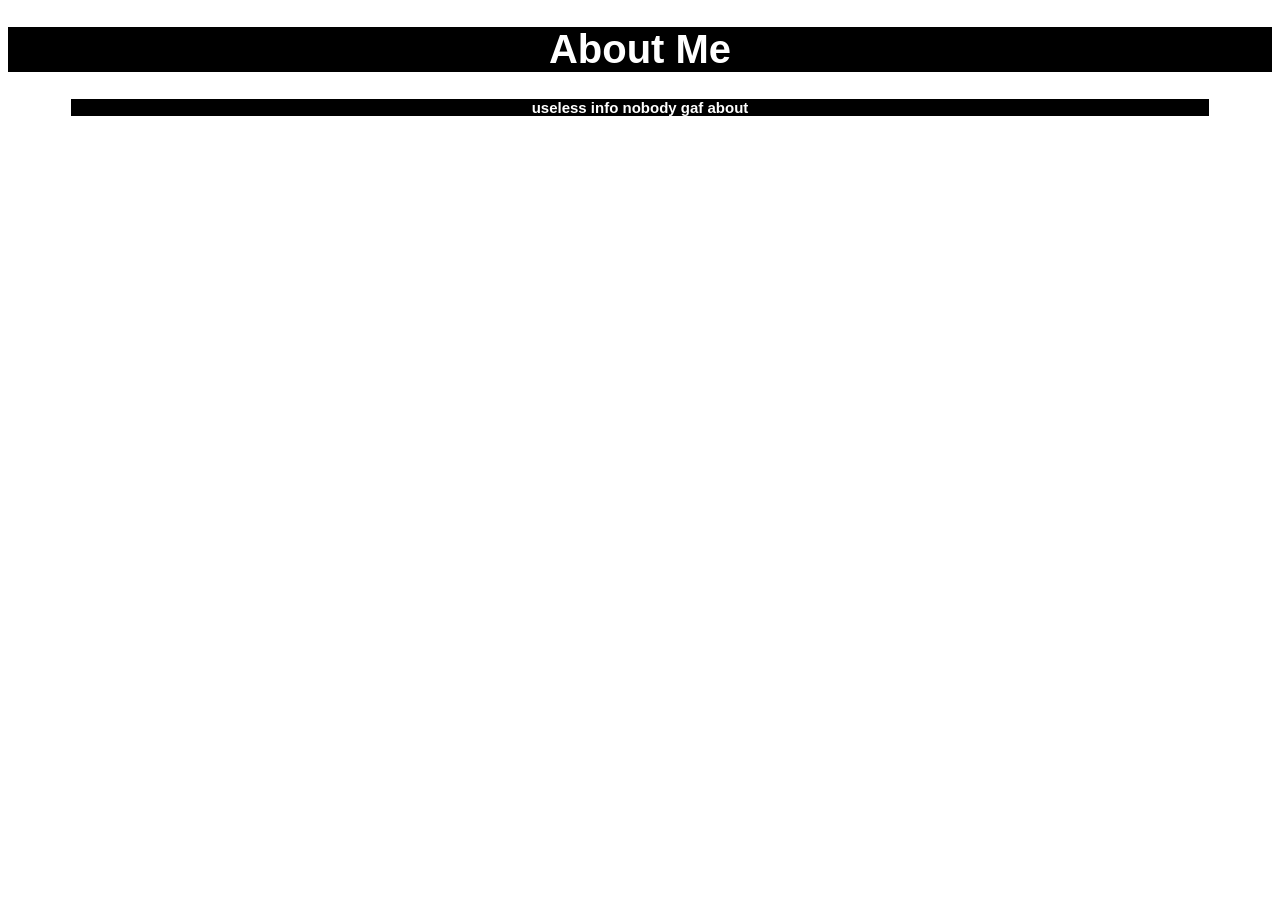
==== about.html @ 13357129 "Add files via upload" ====
<!DOCTYPE html>
<html lang="en">
<head>
    <link rel="stylesheet" href="style.css">
    <meta charset="UTF-8">
    <meta name="viewport" content="width=device-width, initial-scale=1.0">
    <title>Document</title>
</head>
<body>
    <h1>About Me</h1>
    <p>
        useless info nobody gaf about
    </p>
</body>
</html>
---- style.css ----
body {
    background-image: url(https://github.com/OliCSH/mysite/blob/main/bg.gif?raw=true);
    background-repeat: repeat;
	background-attachment: fixed;
}
h1, p, h2, h3, a {
    font-family: "Zalando Sans Expanded", sans-serif;
    font-optical-sizing: auto;
    font-weight: 800;
    font-style: normal;
    background-color: #000000;
    color: #ffffff;
    text-align: center;
}
h1 {
    font-size: 40px;
}
p {
    font-size: 15px;
    width: 90%;
    margin-left: 5%;
}
.icon {
    height: 15px;
    width: auto;
    padding-bottom: 10;
}
a {
      text-decoration: none;
      color: #ffffff;
      margin: 0;
      padding: 0;
  }
a:hover {
    color: #000000;
    background-color: #ffffff;
}
.hurtbg {
    background-image: url(https://github.com/OliCSH/mysite/blob/main/bg2.gif?raw=true);
}
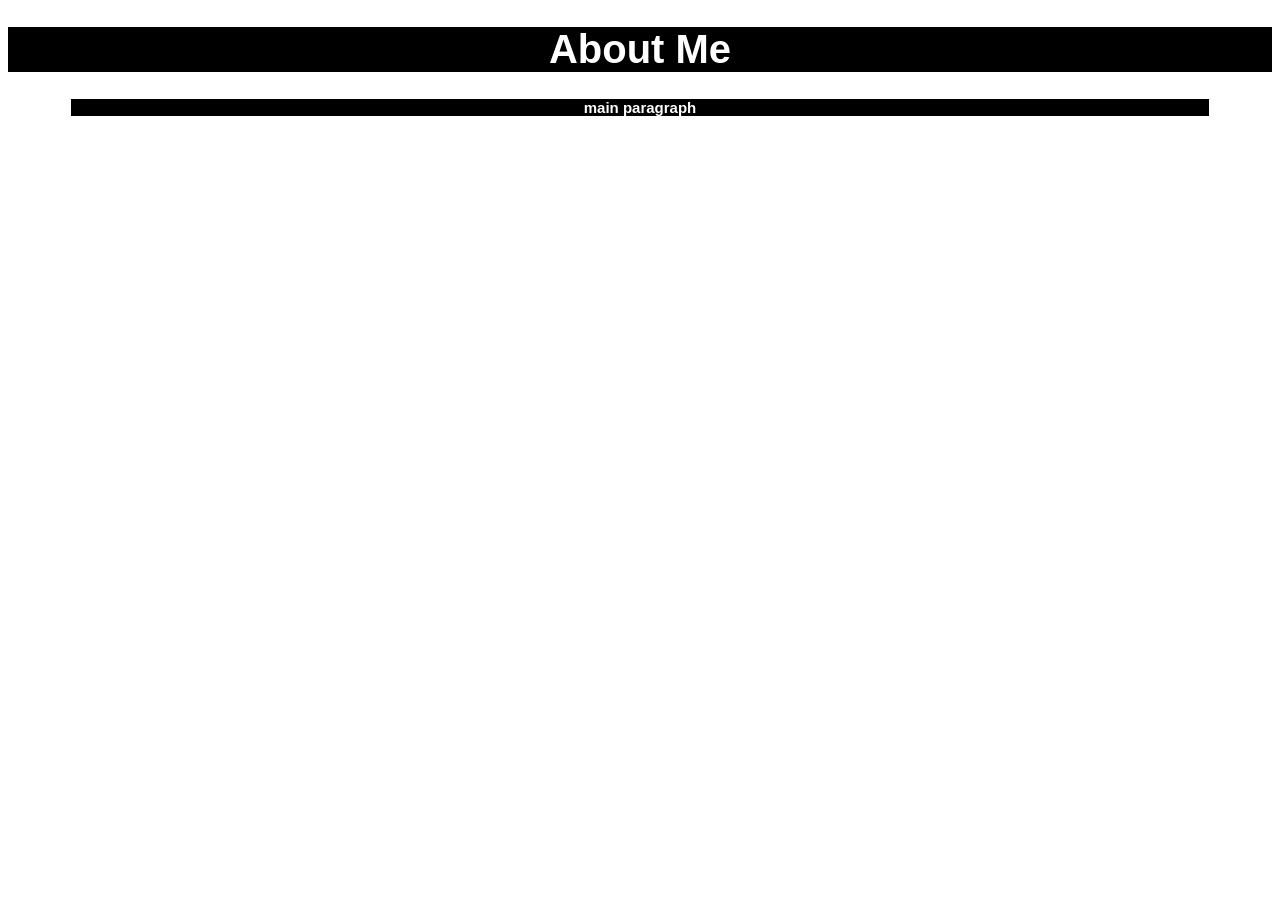
==== commit 2b8dea96: "Add files via upload" ====
--- a/about.html
+++ b/about.html
@@ -9,7 +9,8 @@
 <body>
     <h1>About Me</h1>
     <p>
-        useless info nobody gaf about
+        main paragraph
     </p>
 </body>
-</html>+
+</html>
--- a/style.css
+++ b/style.css
@@ -37,4 +37,8 @@
 }
 .hurtbg {
     background-image: url(https://github.com/OliCSH/mysite/blob/main/bg2.gif?raw=true);
+}
+.fav {
+    background-color: #ff0000;
+    color: #ffffff;
 }
